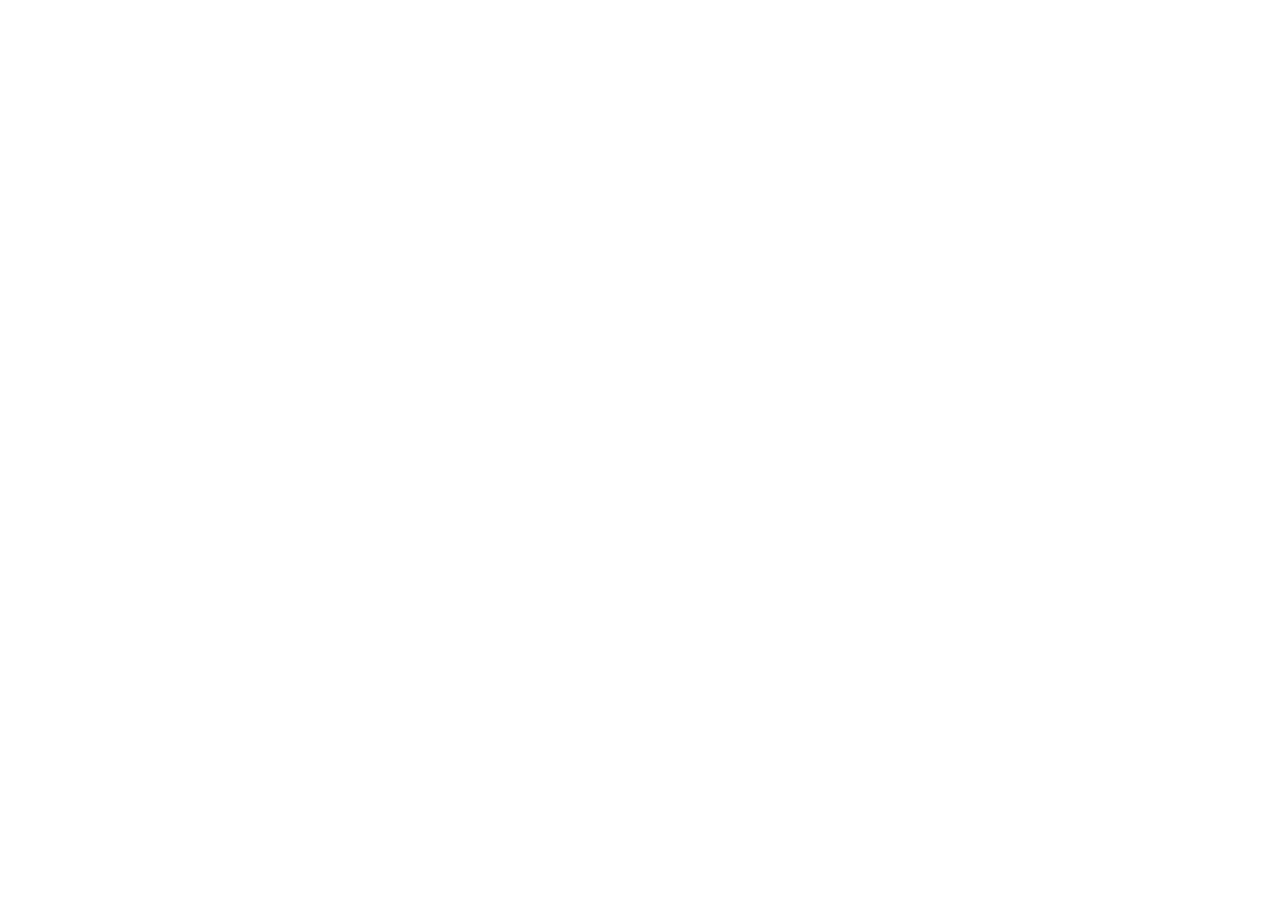
==== index.html @ 10e02ff7 "confi layout and style" ====
<!DOCTYPE html>
<html lang="en">
<head>
  <meta charset="UTF-8">
  <meta name="viewport" content="width=device-width, initial-scale=1.0">
  <link rel="stylesheet" href="styles.css">
  <script src="https://cdnjs.cloudflare.com/ajax/libs/sweetalert2/11.23.0/sweetalert2.min.js" integrity="sha512-pnPZhx5S+z5FSVwy62gcyG2Mun8h6R+PG01MidzU+NGF06/ytcm2r6+AaWMBXAnDHsdHWtsxS0dH8FBKA84FlQ==" crossorigin="anonymous" referrerpolicy="no-referrer"></script>
  <link rel="stylesheet" href="https://cdnjs.cloudflare.com/ajax/libs/sweetalert2/11.23.0/sweetalert2.css" integrity="sha512-/j+6zx45kh/MDjnlYQL0wjxn+aPaSkaoTczyOGfw64OB2CHR7Uh5v1AML7VUybUnUTscY5ck/gbGygWYcpCA7w==" crossorigin="anonymous" referrerpolicy="no-referrer" />
  <link rel="stylesheet" href="https://cdnjs.cloudflare.com/ajax/libs/font-awesome/7.0.1/css/all.min.css" integrity="sha512-2SwdPD6INVrV/lHTZbO2nodKhrnDdJK9/kg2XD1r9uGqPo1cUbujc+IYdlYdEErWNu69gVcYgdxlmVmzTWnetw==" crossorigin="anonymous" referrerpolicy="no-referrer" />
  <title>Campo Minado</title>
</head>
<body>
  <main>
    <div class="intro">
      <h1>Campo Minado</h1>
      <div class="control">
        <button id="configBtn"> 
          <svg xmlns="http://www.w3.org/2000/svg" 
              width="18" height="18" 
              viewBox="0 0 24 24" 
              fill="none" 
              stroke="currentColor" 
              stroke-width="2" 
              stroke-linecap="round" 
              stroke-linejoin="round">
            <circle cx="12" cy="12" r="3"></circle>
            <path d="M19.4 15a1.65 1.65 0 0 0 .33 1.82l.06.06a2 2 0 1 1-2.83 
            2.83l-.06-.06a1.65 1.65 0 0 0-1.82-.33 
            1.65 1.65 0 0 0-1 1.51V21a2 2 0 1 1-4 
            0v-.09a1.65 1.65 0 0 0-1-1.51 
            1.65 1.65 0 0 0-1.82.33l-.06.06a2 
            2 0 1 1-2.83-2.83l.06-.06a1.65 
            1.65 0 0 0 .33-1.82 
            1.65 1.65 0 0 0-1.51-1H3a2 
            2 0 1 1 0-4h.09a1.65 1.65 0 0 0 
            1.51-1 1.65 1.65 0 0 0-.33-1.82l-.06-.06a2 
            2 0 1 1 2.83-2.83l.06.06a1.65 
            1.65 0 0 0 1.82.33h0A1.65 
            1.65 0 0 0 10 3.09V3a2 
            2 0 1 1 4 0v.09c0 .65.39 1.24 
            1 1.51h0a1.65 1.65 0 0 0 
            1.82-.33l.06-.06a2 2 0 1 1 
            2.83 2.83l-.06.06a1.65 
            1.65 0 0 0-.33 1.82v0c.26.61.85 
            1 1.51 1H21a2 2 0 1 1 
            0 4h-.09c-.65 0-1.24.39-1.51 1z"></path>
          </svg>
        </button>

        <button id="reiniciarBtn"> 
          <svg viewBox="0 0 24 24" class="icon">
            <path d="M12 5V1L7 6l5 5V7a5 5 0 1 1-5 5H5a7 7 0 1 0 7-7z"/>
          </svg>
        </button>
      </div>
    </div>
    
    <div id="mapaArea"></div>
  </main>

  <script  src="https://cdnjs.cloudflare.com/ajax/libs/jquery/3.7.1/jquery.min.js" integrity="sha512-v2CJ7UaYy4JwqLDIrZUI/4hqeoQieOmAZNXBeQyjo21dadnwR+8ZaIJVT8EE2iyI61OV8e6M8PP2/4hpQINQ/g==" crossorigin="anonymous" referrerpolicy="no-referrer"></script>
  <script  src="./scripts/mapa.js"></script>
  <script defer src="./scripts/gerar-campo.js"></script>

</body>
</html>
---- styles.css ----
body{
  font-family: cursive;
  margin: 0px;
  padding: 0px;
  box-sizing: border-box;
}

main{
  display: flex;
  flex-direction: column;
  justify-content: center;
}

.config{
  border: 1px solid red;
  max-width: 400px;
  width: 100%;
  padding: 12px;
  margin: 0px auto 10px;
}

h2{
  margin: 2px;
  font-size:18px;
}

.radioBtns{
  display:flex;
  justify-content: space-between;
}

#mapaArea{
  display: flex;
  justify-content:center;
}

.linhaMapa{
  display:flex;
  gap:2px;
}

.posicaoLista{
  display:flex;
  flex-direction: column;
  gap:2px;
}

.posicaoItem{
  background: #E2D4AE;
  transition: background-color 0.5s ease;
  display: flex;
  align-items: center;
  justify-content: center;
  width: 70px;
  height: 70px;
  border-radius: 4px;
  cursor: pointer;
}

div[isOpening="true"]{
  background: #E6E6E6;
}

div[isOpening="true"]:hover{
  background: #E6E6E6;

}

.posicaoItem:hover{
  transition: background-color 0.5s ease;
  background: #EAE2CB;
}

.valorPosicao{
  font-size: 18px;
  font-weight: bold;
  font-family: sans-serif;
}

i{
 font-size: 30px;
}

.posicaoItem.last-click{
 background: #f99090;
}

.posicaoItem.last-click:hover{
  background: #f99090;
}

.intro{
  display:none;
}

.intro h1{
  text-align: center;
}

.control{
  max-width: 433px;
  width: 100%;
  margin: 0 auto;
  padding: 20px;
  display: flex;
  gap: 24px;
}

.opcoesConfig{
  display: flex;
  flex-direction: column;
  gap: 10px;
}

#configBtn,
#reiniciarBtn {
  background: #7066e0; 
  border: none;
  border-radius: 8px;
  padding: 8px;
  cursor: pointer;
  display: flex;
  align-items: center;
  justify-content: center;
  transition: all 0.2s ease;
}

#configBtn svg,
#reiniciarBtn svg {
  width: 20px;
  height: 20px;
  stroke: white;
  fill: none;
}

#configBtn:hover,
#reiniciarBtn:hover {
  background: #4b5563;
}

#configBtn:active,
#reiniciarBtn:active {
  transform: scale(0.92);
}

#configBtn:focus,
#reiniciarBtn:focus {
  outline: none;
  box-shadow: 0 0 0 3px rgba(107, 114, 128, 0.4);
}
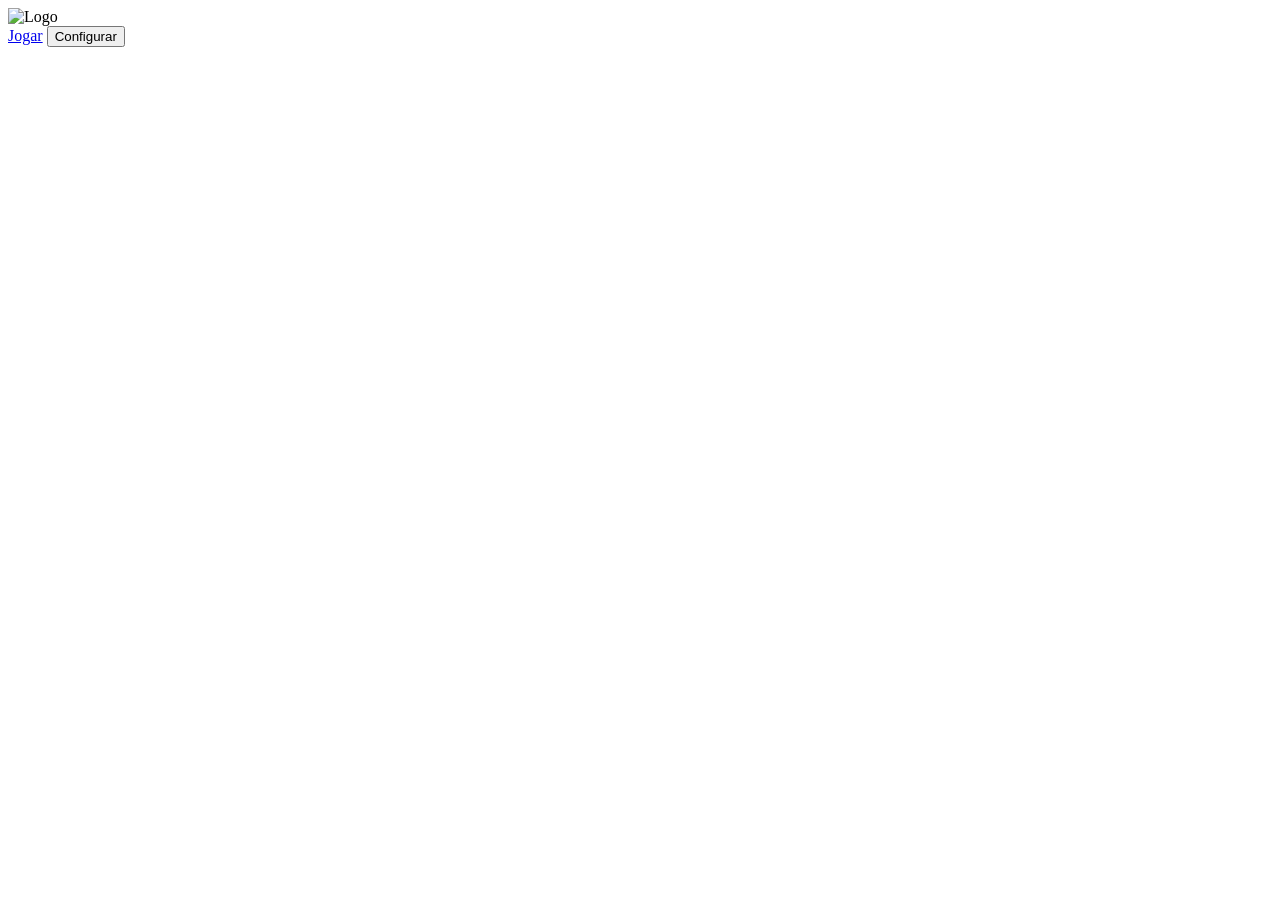
==== commit 5fde7abe: "modifiquei pg inicial novo fluxo" ====
--- a/index.html
+++ b/index.html
@@ -1,66 +1,32 @@
 <!DOCTYPE html>
-<html lang="en">
+<html lang="pt-BR">
 <head>
   <meta charset="UTF-8">
   <meta name="viewport" content="width=device-width, initial-scale=1.0">
-  <link rel="stylesheet" href="styles.css">
+  <link rel="stylesheet" href="./css/home.css">
   <script src="https://cdnjs.cloudflare.com/ajax/libs/sweetalert2/11.23.0/sweetalert2.min.js" integrity="sha512-pnPZhx5S+z5FSVwy62gcyG2Mun8h6R+PG01MidzU+NGF06/ytcm2r6+AaWMBXAnDHsdHWtsxS0dH8FBKA84FlQ==" crossorigin="anonymous" referrerpolicy="no-referrer"></script>
   <link rel="stylesheet" href="https://cdnjs.cloudflare.com/ajax/libs/sweetalert2/11.23.0/sweetalert2.css" integrity="sha512-/j+6zx45kh/MDjnlYQL0wjxn+aPaSkaoTczyOGfw64OB2CHR7Uh5v1AML7VUybUnUTscY5ck/gbGygWYcpCA7w==" crossorigin="anonymous" referrerpolicy="no-referrer" />
   <link rel="stylesheet" href="https://cdnjs.cloudflare.com/ajax/libs/font-awesome/7.0.1/css/all.min.css" integrity="sha512-2SwdPD6INVrV/lHTZbO2nodKhrnDdJK9/kg2XD1r9uGqPo1cUbujc+IYdlYdEErWNu69gVcYgdxlmVmzTWnetw==" crossorigin="anonymous" referrerpolicy="no-referrer" />
   <title>Campo Minado</title>
 </head>
 <body>
-  <main>
-    <div class="intro">
-      <h1>Campo Minado</h1>
-      <div class="control">
-        <button id="configBtn"> 
-          <svg xmlns="http://www.w3.org/2000/svg" 
-              width="18" height="18" 
-              viewBox="0 0 24 24" 
-              fill="none" 
-              stroke="currentColor" 
-              stroke-width="2" 
-              stroke-linecap="round" 
-              stroke-linejoin="round">
-            <circle cx="12" cy="12" r="3"></circle>
-            <path d="M19.4 15a1.65 1.65 0 0 0 .33 1.82l.06.06a2 2 0 1 1-2.83 
-            2.83l-.06-.06a1.65 1.65 0 0 0-1.82-.33 
-            1.65 1.65 0 0 0-1 1.51V21a2 2 0 1 1-4 
-            0v-.09a1.65 1.65 0 0 0-1-1.51 
-            1.65 1.65 0 0 0-1.82.33l-.06.06a2 
-            2 0 1 1-2.83-2.83l.06-.06a1.65 
-            1.65 0 0 0 .33-1.82 
-            1.65 1.65 0 0 0-1.51-1H3a2 
-            2 0 1 1 0-4h.09a1.65 1.65 0 0 0 
-            1.51-1 1.65 1.65 0 0 0-.33-1.82l-.06-.06a2 
-            2 0 1 1 2.83-2.83l.06.06a1.65 
-            1.65 0 0 0 1.82.33h0A1.65 
-            1.65 0 0 0 10 3.09V3a2 
-            2 0 1 1 4 0v.09c0 .65.39 1.24 
-            1 1.51h0a1.65 1.65 0 0 0 
-            1.82-.33l.06-.06a2 2 0 1 1 
-            2.83 2.83l-.06.06a1.65 
-            1.65 0 0 0-.33 1.82v0c.26.61.85 
-            1 1.51 1H21a2 2 0 1 1 
-            0 4h-.09c-.65 0-1.24.39-1.51 1z"></path>
-          </svg>
-        </button>
-
-        <button id="reiniciarBtn"> 
-          <svg viewBox="0 0 24 24" class="icon">
-            <path d="M12 5V1L7 6l5 5V7a5 5 0 1 1-5 5H5a7 7 0 1 0 7-7z"/>
-          </svg>
+   <main>
+    <div class="init-game">
+      <img src="./imgs/logo-campo.svg" class="logo" width="267" alt="Logo">
+      
+      <div class="btn-home">
+        <a class="btn-play" href="game.html">Jogar</a>
+        <button class="btn-config">
+          <i class="fa-solid fa-gear"></i>
+          Configurar
         </button>
       </div>
     </div>
-    
-    <div id="mapaArea"></div>
   </main>
 
   <script  src="https://cdnjs.cloudflare.com/ajax/libs/jquery/3.7.1/jquery.min.js" integrity="sha512-v2CJ7UaYy4JwqLDIrZUI/4hqeoQieOmAZNXBeQyjo21dadnwR+8ZaIJVT8EE2iyI61OV8e6M8PP2/4hpQINQ/g==" crossorigin="anonymous" referrerpolicy="no-referrer"></script>
-  <script  src="./scripts/mapa.js"></script>
-  <script defer src="./scripts/gerar-campo.js"></script>
+  <!-- <script  src="./scripts/mapa.js"></script>
+  <script defer src="./scripts/gerar-campo.js"></script> -->
 
 </body>
 </html>
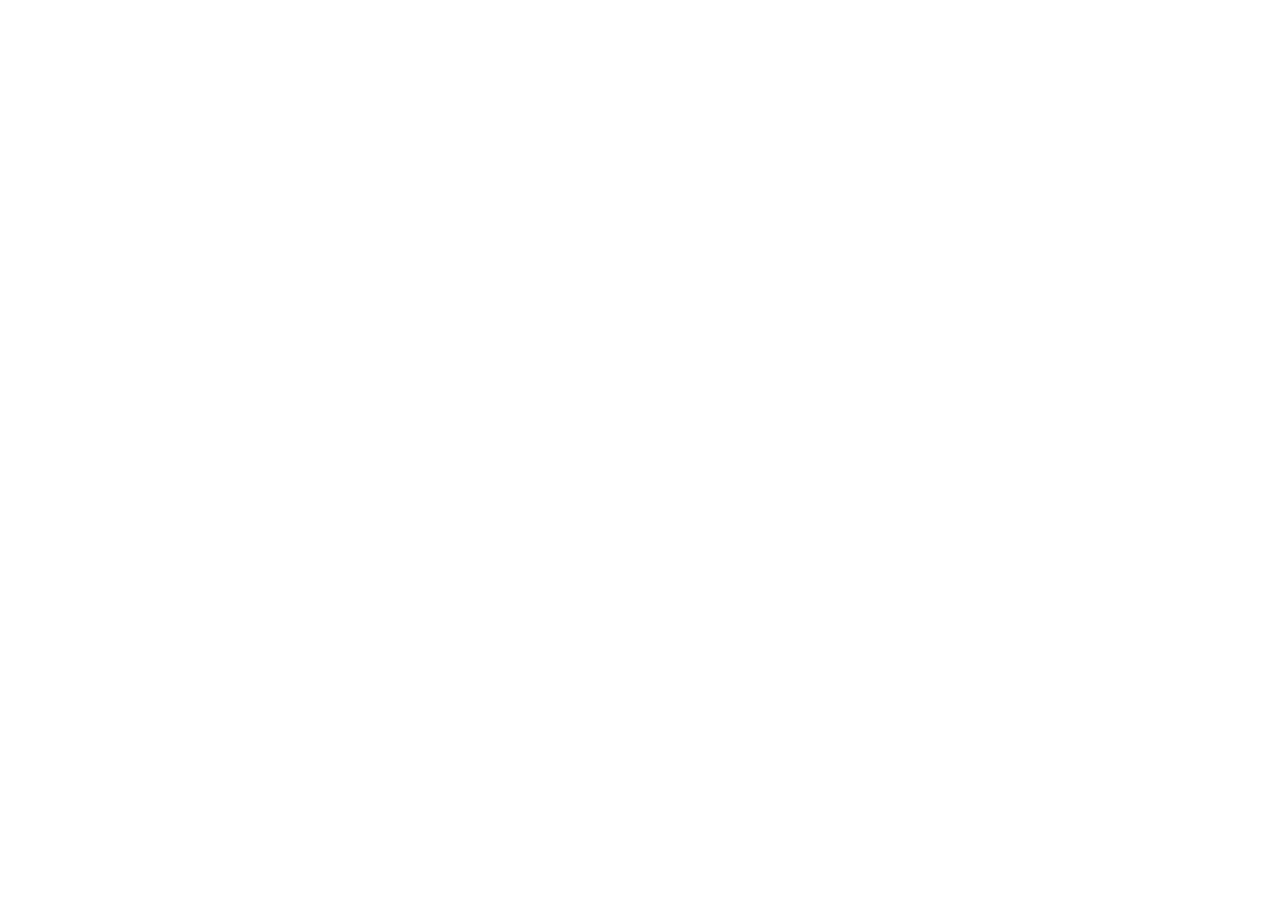
==== commit 417d7af0: "modifiquei elementos e adicionei css links" ====
--- a/index.html
+++ b/index.html
@@ -1,32 +1,55 @@
 <!DOCTYPE html>
-<html lang="pt-BR">
+<html lang="en">
 <head>
   <meta charset="UTF-8">
   <meta name="viewport" content="width=device-width, initial-scale=1.0">
-  <link rel="stylesheet" href="./css/home.css">
+  <link rel="stylesheet" href="./css/styles.css">
+  <link rel="stylesheet" href="./css/start.css">
+  <link rel="stylesheet" href="./css/config.css">
   <script src="https://cdnjs.cloudflare.com/ajax/libs/sweetalert2/11.23.0/sweetalert2.min.js" integrity="sha512-pnPZhx5S+z5FSVwy62gcyG2Mun8h6R+PG01MidzU+NGF06/ytcm2r6+AaWMBXAnDHsdHWtsxS0dH8FBKA84FlQ==" crossorigin="anonymous" referrerpolicy="no-referrer"></script>
   <link rel="stylesheet" href="https://cdnjs.cloudflare.com/ajax/libs/sweetalert2/11.23.0/sweetalert2.css" integrity="sha512-/j+6zx45kh/MDjnlYQL0wjxn+aPaSkaoTczyOGfw64OB2CHR7Uh5v1AML7VUybUnUTscY5ck/gbGygWYcpCA7w==" crossorigin="anonymous" referrerpolicy="no-referrer" />
   <link rel="stylesheet" href="https://cdnjs.cloudflare.com/ajax/libs/font-awesome/7.0.1/css/all.min.css" integrity="sha512-2SwdPD6INVrV/lHTZbO2nodKhrnDdJK9/kg2XD1r9uGqPo1cUbujc+IYdlYdEErWNu69gVcYgdxlmVmzTWnetw==" crossorigin="anonymous" referrerpolicy="no-referrer" />
   <title>Campo Minado</title>
 </head>
 <body>
-   <main>
-    <div class="init-game">
-      <img src="./imgs/logo-campo.svg" class="logo" width="267" alt="Logo">
+  <main>
+    <div class="intro">
+      <header>
+        <img src="./imgs/logo-campo.svg" class="logo" width="267" alt="Logo">
+      </header>
       
-      <div class="btn-home">
-        <a class="btn-play" href="game.html">Jogar</a>
-        <button class="btn-config">
-          <i class="fa-solid fa-gear"></i>
-          Configurar
-        </button>
+      <div class="painel">
+        <div class="pontuacao">
+          <div class="item-pontuacao">
+            <i class="fa-solid fa-trophy"></i>
+            <p class="vitorias-contador">0</p>
+          </div>
+
+          <div class="item-pontuacao">
+            <i class="fa-solid fa-skull"></i>
+            <p class="vitorias-contador">0</p>
+          </div>
+        </div>
+
+        <div class="control">
+          <button id="configBtn"> 
+            <i class="fa-solid fa-gear"></i>
+          </button>
+
+          <button id="reiniciarBtn"> 
+            <i class="fa-solid fa-arrow-rotate-right"></i>
+          </button>
+        </div>
       </div>
+      
     </div>
+    
+    <div id="mapaArea"></div>
   </main>
 
   <script  src="https://cdnjs.cloudflare.com/ajax/libs/jquery/3.7.1/jquery.min.js" integrity="sha512-v2CJ7UaYy4JwqLDIrZUI/4hqeoQieOmAZNXBeQyjo21dadnwR+8ZaIJVT8EE2iyI61OV8e6M8PP2/4hpQINQ/g==" crossorigin="anonymous" referrerpolicy="no-referrer"></script>
-  <!-- <script  src="./scripts/mapa.js"></script>
-  <script defer src="./scripts/gerar-campo.js"></script> -->
+  <script  src="./scripts/mapa.js"></script>
+  <script defer src="./scripts/gerar-campo.js"></script>
 
 </body>
 </html>
--- a/css/styles.css
+++ b/css/styles.css
@@ -0,0 +1,194 @@
+body {
+  font-family: cursive;
+  margin: 0px;
+  padding: 0px;
+  box-sizing: border-box;
+}
+
+main {
+  height: 100vh;
+  margin: 0 auto;
+  display: flex;
+  flex-direction: column;
+  justify-content: center;
+  align-items: center;
+  gap: 50px;
+  padding: 0px 20px;
+}
+
+.config {
+  border: 1px solid red;
+  max-width: 400px;
+  width: 100%;
+  padding: 12px;
+  margin: 0px auto 10px;
+}
+
+h2 {
+  margin: 2px;
+  font-size: 18px;
+}
+
+.radioBtns {
+  display: flex;
+  justify-content: space-between;
+}
+
+#mapaArea {
+  display: flex;
+  justify-content: center;
+  margin-bottom: 20px;
+}
+
+.linhaMapa {
+  display: flex;
+  gap: 2px;
+}
+
+.posicaoLista {
+  display: flex;
+  flex-direction: column;
+  gap: 2px;
+}
+
+.posicaoItem {
+  background: #e2d4ae;
+  transition: background-color 0.5s ease;
+  display: flex;
+  align-items: center;
+  justify-content: center;
+  width: 70px;
+  height: 70px;
+  border-radius: 4px;
+  cursor: pointer;
+}
+
+div[isOpening="true"] {
+  background: #e6e6e6;
+}
+
+div[isOpening="true"]:hover {
+  background: #e6e6e6;
+}
+
+.posicaoItem:hover {
+  transition: background-color 0.5s ease;
+  background: #eae2cb;
+}
+
+.valorPosicao {
+  font-size: 18px;
+  font-weight: bold;
+  font-family: sans-serif;
+}
+
+i {
+  font-size: 30px;
+}
+
+.posicaoItem.last-click {
+  background: #f99090;
+}
+
+.posicaoItem.last-click:hover {
+  background: #f99090;
+}
+
+.intro {
+  max-width: 500px;
+  width: 100%;
+  display: none;
+}
+
+.painel{
+  display: flex;
+  border: 1px solid #eeeeee;
+  justify-content: space-between;
+  align-items: center;
+  border-radius: 20px;
+  padding: 0px 20px;
+  margin-top: 50px;
+}
+
+.painel i{
+  font-size: 20px;
+}
+
+.pontuacao{
+  display: flex;
+  align-items: center;
+  gap: 24px;
+}
+
+.item-pontuacao{
+  display: flex;
+  align-items: center;
+  gap: 20px;
+}
+
+.item-pontuacao p{
+  border: 2px solid #838383;
+  padding: 0px 22px;
+  border-radius: 5px;
+}
+
+.item-pontuacao .fa-trophy{
+  color: #FFB331;
+}
+
+.item-pontuacao .fa-skull{
+  color: #595959;
+}
+
+.control {
+  padding: 20px;
+  display: flex;
+  gap: 16px;
+}
+
+.opcoesConfig {
+  display: flex;
+  flex-direction: column;
+  gap: 10px;
+}
+
+#configBtn,
+#reiniciarBtn {
+  border: none;
+  border: 2px solid black;
+  border-radius: 8px;
+  padding: 8px;
+  cursor: pointer;
+  display: flex;
+  align-items: center;
+  justify-content: center;
+  transition: all 0.2s ease;
+}
+
+#reiniciarBtn {
+  background: #7066e0;
+}
+
+#configBtn{
+  background: #D9D9D9;
+}
+
+#configBtn:hover{
+  background: #C7C7C7;
+  transition: all 0.3s;
+}
+
+#reiniciarBtn:hover {
+  background: #655cca;
+}
+
+#configBtn:active,
+#reiniciarBtn:active {
+  transform: scale(0.92);
+}
+
+#configBtn:focus,
+#reiniciarBtn:focus {
+  outline: none;
+  box-shadow: 0 0 0 3px rgba(107, 114, 128, 0.4);
+}
--- a/css/start.css
+++ b/css/start.css
@@ -0,0 +1,77 @@
+.init-game {
+  max-width: 420px;
+  width: 100%;
+  display: flex;
+  flex-direction: column;
+  gap: 50px;
+  padding: 60px 14px;
+  border-radius: 15px;
+}
+
+.logo {
+  display: block;
+  margin: 0 auto;
+}
+
+.btn-home {
+  display: flex;
+  flex-direction: column;
+  display: flex;
+  flex-direction: column;
+  gap: 20px;
+}
+
+.btn-home button,
+.btn-home a {
+  width: 70%;
+  height: 50px;
+  margin: 0 auto;
+  border: 4px solid black;
+  border-radius: 8px;
+  cursor: pointer;
+  font-size: 18px;
+  font-weight: bold;
+  display: flex;
+  justify-content: center;
+  align-items: center;
+  transition: all 0.3s;
+}
+
+.btn-play {
+  font-family: Arial;
+  background: #33b550;
+  text-decoration: none;
+  color: white;
+}
+
+.btn-play:hover {
+  background: #2ca647;
+  transition: all 0.3s;
+}
+
+.btn-config {
+  background: #ebebeb;
+  display: flex;
+  align-items: center;
+  justify-content: center;
+  gap: 4px;
+}
+
+.btn-config:hover {
+  background: #d1d1d1;
+  transition: all 0.3s;
+}
+
+.btn-play:hover,
+.btn-config:hover {
+  box-shadow:
+    rgba(0, 0, 0, 0.07) 0px 1px 1px,
+    rgba(0, 0, 0, 0.07) 0px 2px 2px,
+    rgba(0, 0, 0, 0.07) 0px 4px 4px,
+    rgba(0, 0, 0, 0.07) 0px 8px 8px,
+    rgba(0, 0, 0, 0.07) 0px 16px 16px;
+}
+
+.btn-config i {
+  font-size: 20px;
+}
--- a/css/config.css
+++ b/css/config.css
@@ -0,0 +1,43 @@
+.config-container{
+  display: flex;
+  flex-direction: column;
+  gap: 10px;
+}
+
+input[type='radio'] {
+    accent-color: #7066E0;
+}
+
+.title-config-modal{
+  display: flex;
+  flex-direction: column;
+  align-items: center;
+  font-size: 26px;
+  color: #7066E0;
+  margin-bottom: 0px;
+}
+
+.config-item{
+  border: 1px solid #d8d8d8;
+  padding: 14px;
+  border-radius: 8px;
+}
+
+.option-config{
+  display: flex;
+  justify-content: space-between;
+  gap: 20px;
+  flex-wrap: wrap;
+}
+
+.config-container h4{
+  text-align: justify;
+  margin-top: 0;
+}
+
+.modal-config .swal2-confirm.swal2-styled{
+  border: 4px solid black;
+  border-radius: 8px;
+  font-size: 18px;
+  width: 200px;
+}
